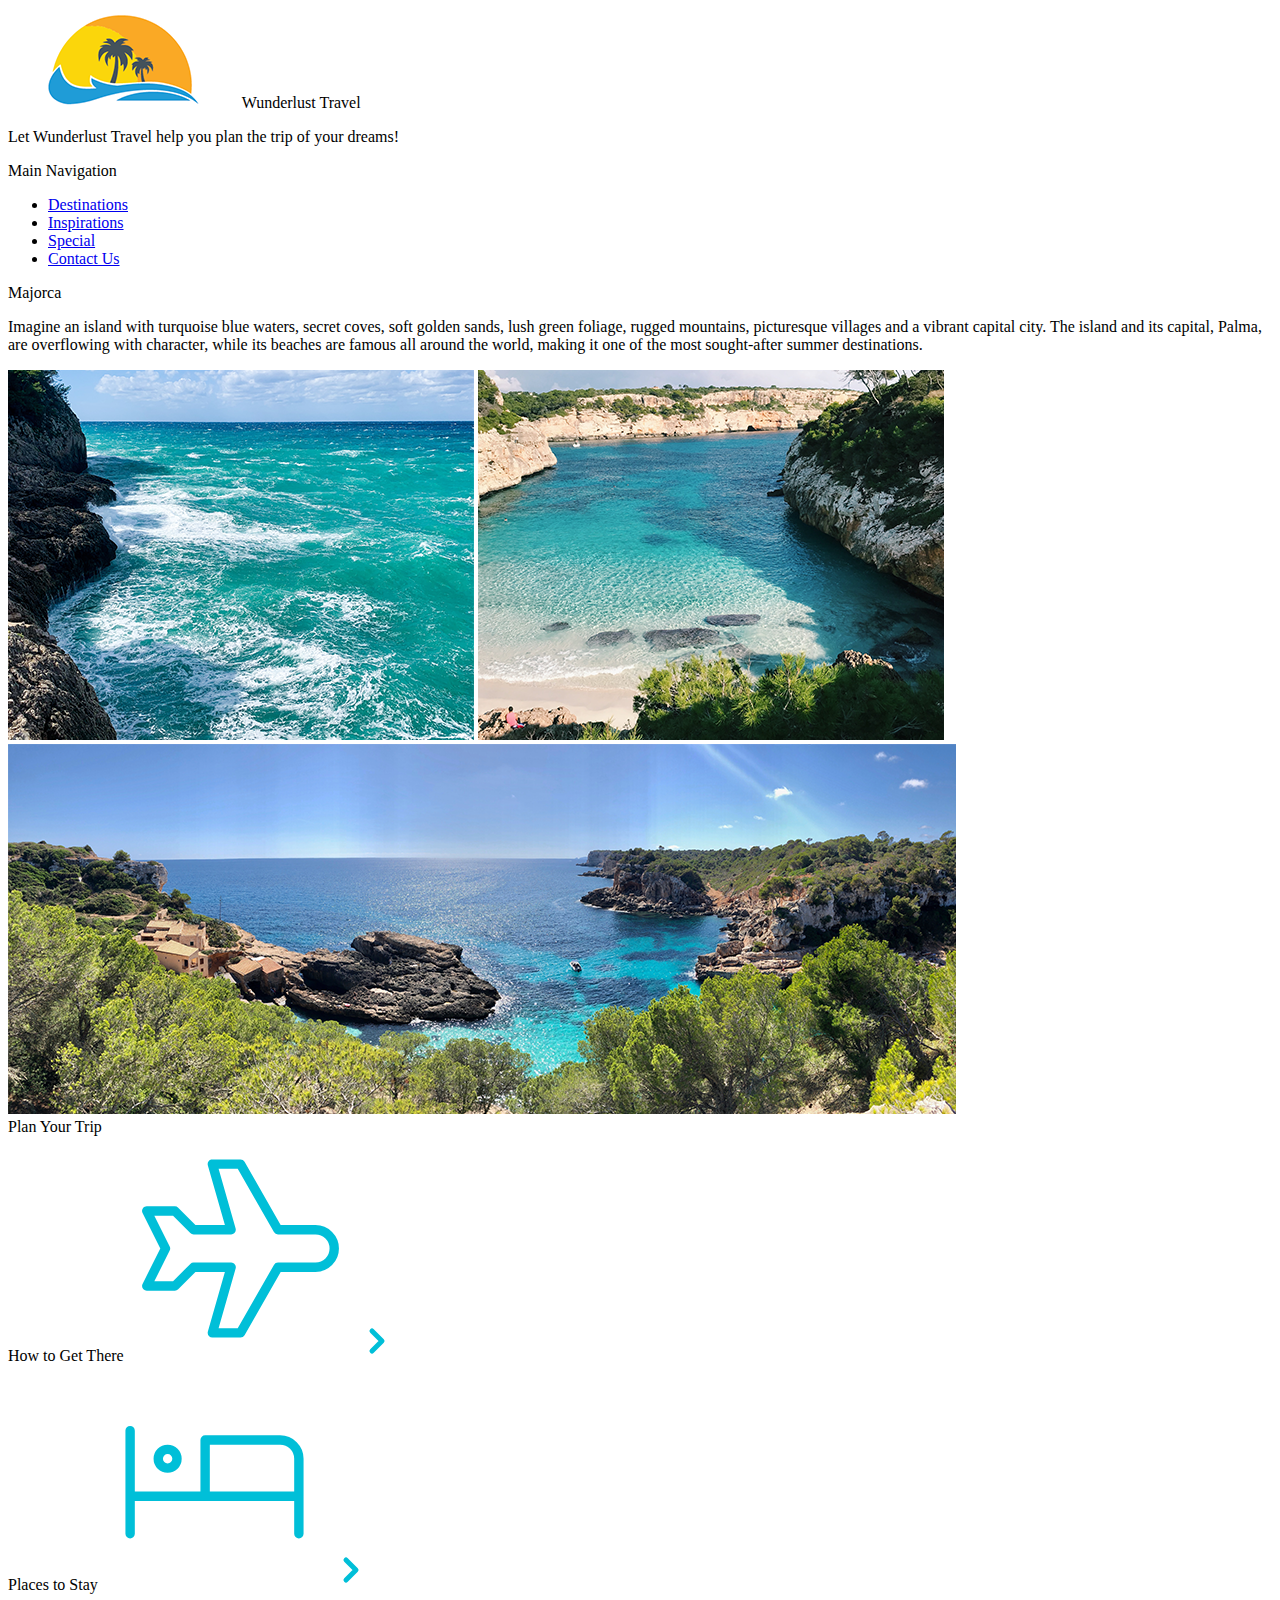
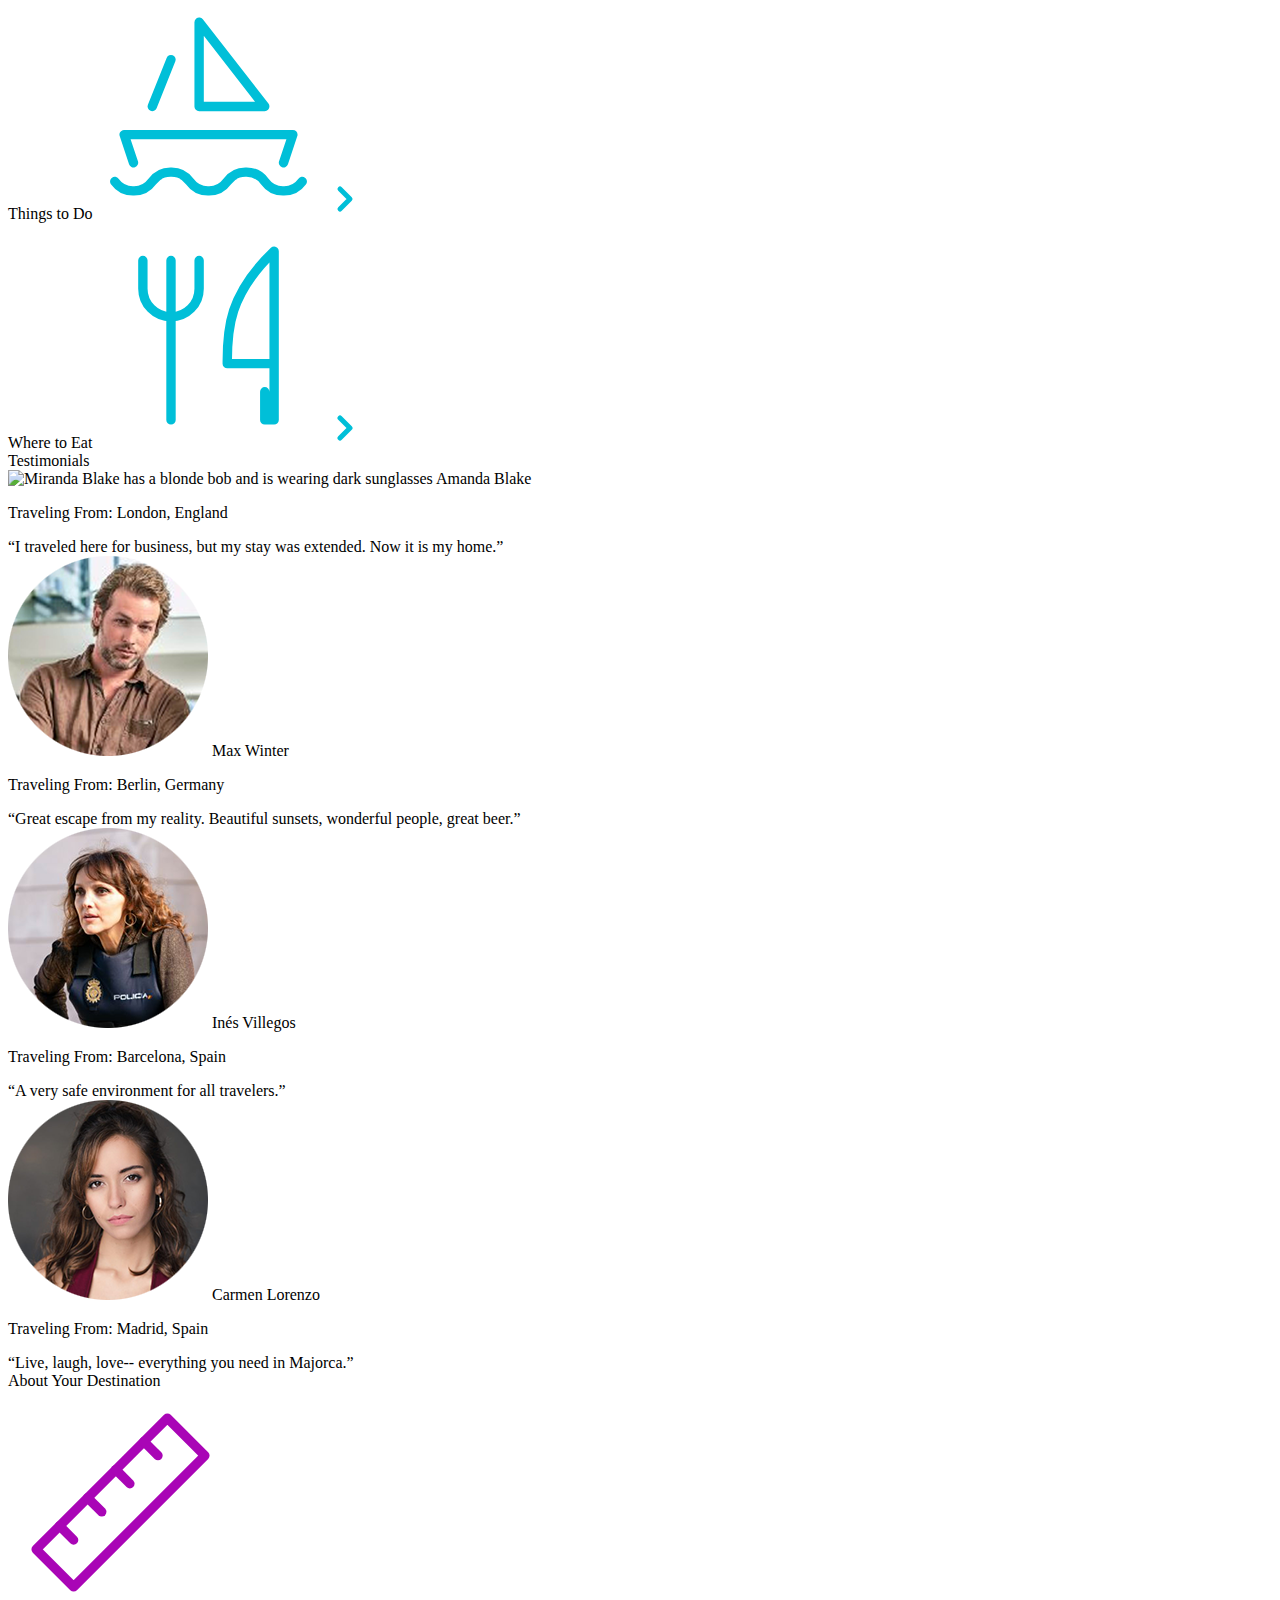
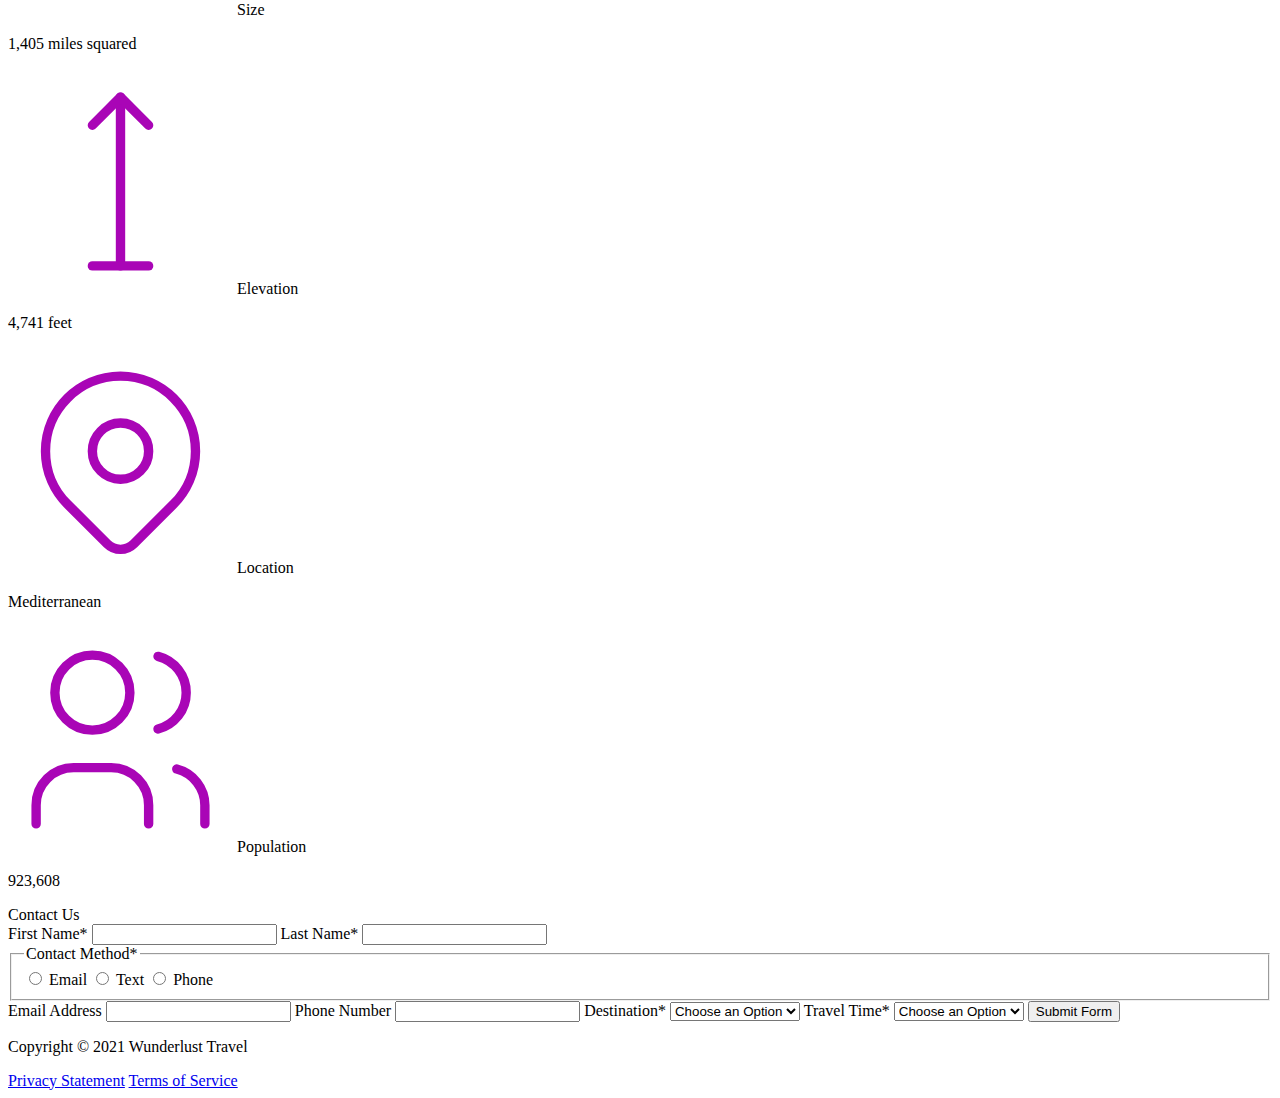
==== majorca.html @ 365af681 "Add files via upload" ====
<!DOCTYPE html>
<html lang="en">
    <head>
<!--         Add all required tags in the head here - meta tags for SEO, responsiveness, and with info about the page, etc., in addition to tags to create a card on Twitter with a large image and open graph tags to allow for sharing on other social media sites -->
    </head>
    <body>
<!--         Reveiew the document and add the proper tags to all of the headings  throughout. Use the outline feature in the validator to ensure that these have been added correctly. See the image of the correct outline as a reference if you have questions 

Also review the alt text on all of the images to ensure that it is descriptive and appropriate-->
        <header>
            <img src="images/logo.png" alt="The Wunderlust logo shows blue waves and the outline of two palm trees against an orange sun">
            Wunderlust Travel
            <p>Let Wunderlust Travel help you plan the trip of your dreams!</p>
            <nav>
                Main Navigation
                <ul>
                    <li><a href="#">Destinations</a></li>
                    <li><a href="#">Inspirations</a></li>
                    <li><a href="#">Special</a></li>
                    <li><a href="#">Contact Us</a></li>
                </ul>
            </nav>
        </header>
        <main>
            <article>  
                Majorca
                <p>Imagine an island with turquoise blue waters, secret coves, soft golden sands, lush green foliage, rugged mountains, picturesque villages and a vibrant capital city. The island and its capital, Palma, are overflowing with character, while its beaches are famous all around the world, making it one of the most sought-after summer destinations.</p>
                <img src="images/majorca-waves.png" alt="Turquoise blue waters with white wave caps crashing against a rock cliff">
                <img src="images/majorca-beach.png" alt="beach">
                <img src="images/majorca-cove.png" alt="Deep blue water leading to the horizon with the island and trees in the foreground">
                <section>
                    Plan Your Trip
                    <section>
                        How to Get There
                        <svg xmlns="http://www.w3.org/2000/svg" class="icon icon-tabler icon-tabler-plane" width="225" height="225" viewBox="0 0 24 24" stroke-width="1" stroke="#00bfd8" fill="none" stroke-linecap="round" stroke-linejoin="round"> <path stroke="none" d="M0 0h24v24H0z" fill="none"/> <path d="M16 10h4a2 2 0 0 1 0 4h-4l-4 7h-3l2 -7h-4l-2 2h-3l2 -4l-2 -4h3l2 2h4l-2 -7h3z" /></svg>
                        <a href="#" title="Search for flights">
                            <svg xmlns="http://www.w3.org/2000/svg" class="icon icon-tabler icon-tabler-chevron-right" width="40" height="40" viewBox="0 0 24 24" stroke-width="3" stroke="#00bfd8" fill="none" stroke-linecap="round" stroke-linejoin="round"><path stroke="none" d="M0 0h24v24H0z" fill="none"/><polyline points="9 6 15 12 9 18" /></svg>
                        </a>
                    </section>      
                    <section>
                        Places to Stay
                        <svg xmlns="http://www.w3.org/2000/svg" class="icon icon-tabler icon-tabler-bed" width="225" height="225" viewBox="0 0 24 24" stroke-width="1" stroke="#00bfd8" fill="none" stroke-linecap="round" stroke-linejoin="round"><path stroke="none" d="M0 0h24v24H0z" fill="none"/><path d="M3 7v11m0 -4h18m0 4v-8a2 2 0 0 0 -2 -2h-8v6" /><circle cx="7" cy="10" r="1" /></svg>
                        <a href="#" title="Search for hotels">
                            <svg xmlns="http://www.w3.org/2000/svg" class="icon icon-tabler icon-tabler-chevron-right" width="40" height="40" viewBox="0 0 24 24" stroke-width="3" stroke="#00bfd8" fill="none" stroke-linecap="round" stroke-linejoin="round"><path stroke="none" d="M0 0h24v24H0z" fill="none"/><polyline points="9 6 15 12 9 18" /></svg> 
                        </a>
                    </section>
                    <section>
                        Things to Do
                        <svg xmlns="http://www.w3.org/2000/svg" class="icon icon-tabler icon-tabler-sailboat" width="225" height="225" viewBox="0 0 24 24" stroke-width="1" stroke="#00bfd8" fill="none" stroke-linecap="round" stroke-linejoin="round"><path stroke="none" d="M0 0h24v24H0z" fill="none"/><path d="M2 20a2.4 2.4 0 0 0 2 1a2.4 2.4 0 0 0 2 -1a2.4 2.4 0 0 1 2 -1a2.4 2.4 0 0 1 2 1a2.4 2.4 0 0 0 2 1a2.4 2.4 0 0 0 2 -1a2.4 2.4 0 0 1 2 -1a2.4 2.4 0 0 1 2 1a2.4 2.4 0 0 0 2 1a2.4 2.4 0 0 0 2 -1" /><path d="M4 18l-1 -3h18l-1 3" /><path d="M11 12h7l-7 -9v9" /><line x1="8" y1="7" x2="6" y2="12" /></svg>
                        <a href="#" title="Search for Activities">
                            <svg xmlns="http://www.w3.org/2000/svg" class="icon icon-tabler icon-tabler-chevron-right" width="40" height="40" viewBox="0 0 24 24" stroke-width="3" stroke="#00bfd8" fill="none" stroke-linecap="round" stroke-linejoin="round"><path stroke="none" d="M0 0h24v24H0z" fill="none"/><polyline points="9 6 15 12 9 18" /></svg> 
                        </a>                     
                    </section>    
                    <section>
                        Where to Eat
                        <svg xmlns="http://www.w3.org/2000/svg" class="icon icon-tabler icon-tabler-tools-kitchen-2" width="225" height="225" viewBox="0 0 24 24" stroke-width="1" stroke="#00bfd8" fill="none" stroke-linecap="round" stroke-linejoin="round"><path stroke="none" d="M0 0h24v24H0z" fill="none"/><path d="M19 3v12h-5c-.023 -3.681 .184 -7.406 5 -12zm0 12v6h-1v-3m-10 -14v17m-3 -17v3a3 3 0 1 0 6 0v-3" /></svg>
                        <a href="#" title="Search for Restaurants">
                            <svg xmlns="http://www.w3.org/2000/svg" class="icon icon-tabler icon-tabler-chevron-right" width="40" height="40" viewBox="0 0 24 24" stroke-width="3" stroke="#00bfd8" fill="none" stroke-linecap="round" stroke-linejoin="round"><path stroke="none" d="M0 0h24v24H0z" fill="none"/><polyline points="9 6 15 12 9 18" /></svg>                          
                        </a>
                    </section>   
                </section>
                <section>
                    Testimonials
                    <section>
                        <img src="images/mirando-blake.png" alt="Miranda Blake has a blonde bob and is wearing dark sunglasses">
                        Amanda Blake
                        <p>Traveling From: London, England</p>
                        <q>I traveled here for business, but my stay was extended. Now it is my home.</q>
                    </section>
                    <section>
                        <img src="images/max-winter.png" alt="Max Winter">
                        Max Winter
                        <p>Traveling From: Berlin, Germany</p>
                        <q>Great escape from my reality. Beautiful sunsets, wonderful people, great beer.</q>
                    </section>
                    <section>
                        <img src="images/ines-villegoes.png" alt="lady person">
                        Inés Villegos
                        <p>Traveling From: Barcelona, Spain</p>
                        <q>A very safe environment for all travelers.</q>
                    </section>
                    <section>
                        <img src="images/carmen-lorenzo.png" alt="Carmen Lorenzo has long, dark brown hair and is wearing gold hoop earrings">
                        Carmen Lorenzo
                        <p>Traveling From: Madrid, Spain</p>
                        <q>Live, laugh, love-- everything you need in Majorca.</q>
                    </section>
                </section>
                <section>
                    About Your Destination
                    <section>
                        <svg xmlns="http://www.w3.org/2000/svg" class="icon icon-tabler icon-tabler-ruler-2" width="225" height="225" viewBox="0 0 24 24" stroke-width="1" stroke="#a905b6" fill="none" stroke-linecap="round" stroke-linejoin="round"><path stroke="none" d="M0 0h24v24H0z" fill="none"/><path d="M17 3l4 4l-14 14l-4 -4z" /><path d="M16 7l-1.5 -1.5" /><path d="M13 10l-1.5 -1.5" /><path d="M10 13l-1.5 -1.5" /><path d="M7 16l-1.5 -1.5" /></svg>
                        Size
                        <p>1,405 miles squared</p>
                    </section>
                    <section>
                        <svg xmlns="http://www.w3.org/2000/svg" class="icon icon-tabler icon-tabler-arrow-top-bar" width="225" height="225" viewBox="0 0 24 24" stroke-width="1" stroke="#a905b6" fill="none" stroke-linecap="round" stroke-linejoin="round"><path stroke="none" d="M0 0h24v24H0z" fill="none"/><line x1="12" y1="21" x2="12" y2="3" /><path d="M15 6l-3 -3l-3 3" /><line x1="9" y1="21" x2="15" y2="21" /></svg>
                        Elevation
                        <p>4,741 feet</p>
                    </section>
                    <section>
                        <svg xmlns="http://www.w3.org/2000/svg" class="icon icon-tabler icon-tabler-map-pin" width="225" height="225" viewBox="0 0 24 24" stroke-width="1" stroke="#a905b6" fill="none" stroke-linecap="round" stroke-linejoin="round"><path stroke="none" d="M0 0h24v24H0z" fill="none"/><circle cx="12" cy="11" r="3" /><path d="M17.657 16.657l-4.243 4.243a2 2 0 0 1 -2.827 0l-4.244 -4.243a8 8 0 1 1 11.314 0z" /></svg>
                        Location
                        <p>Mediterranean</p>
                    </section>
                    <section>
                        <svg xmlns="http://www.w3.org/2000/svg" class="icon icon-tabler icon-tabler-users" width="225" height="225" viewBox="0 0 24 24" stroke-width="1" stroke="#a905b6" fill="none" stroke-linecap="round" stroke-linejoin="round"><path stroke="none" d="M0 0h24v24H0z" fill="none"/><circle cx="9" cy="7" r="4" /><path d="M3 21v-2a4 4 0 0 1 4 -4h4a4 4 0 0 1 4 4v2" /><path d="M16 3.13a4 4 0 0 1 0 7.75" /><path d="M21 21v-2a4 4 0 0 0 -3 -3.85" /></svg>
                        Population
                        <p>923,608</p>
                    </section>
                </section>
                <section>
                    Contact Us
                    <form method="post" action="https://wp.zybooks.com/form-viewer.php">
                        <label for="fName">First Name<span>*</span></label>
                        <input type="text" name="fName" id="fName" autocomplete="given-name" required>
                        <label for="lName">Last Name<span>*</span></label>
                        <input type="text" name="lName" id="lName" autocomplete="family-name" required>
                        <fieldset>
                            <legend>Contact Method<span>*</span></legend>
                            <input type="radio" name="contactPref" id="prefEmail" required>
                            <label for="prefEmail">Email</label>
                            <input type="radio" name="contactPref" id="prefText">
                            <label for="prefText">Text</label>
                            <input type="radio" name="contactPref" id="prefPhone">
                            <label for="prefPhone">Phone</label>
                        </fieldset>
                        <label for="email">Email Address</label>
                        <input type="email" name="email" id="email" autocomplete="email">
                        <label for="phone">Phone Number</label>
                        <input type="tel" name="phone" id="phone" autocomplete="tel">
                        <label for="destination">Destination<span>*</span></label>
                        <select name="destination" id="destination" required>
                            <option value="">Choose an Option</option>
                            <option value="barcelona">Barcelona</option>
                            <option value="granada">Granada</option>
                            <option value="ibiza">Ibiza</option>
                            <option value="madrid">Madrid</option>
                            <option value="majora">Majora</option>
                            <option value="seville">Seville</option>
                            <option value="tenerife">Tenerife</option>
                            <option value="valencia">Valencia</option>
                        </select>
                        <label for="travelTime">Travel Time<span>*</span></label>
                        <select name="travelTime" id="travelTime" required>
                            <option value="">Choose an Option</option>
                            <option value="fall">Fall</option>
                            <option value="winter">Winter</option>
                            <option value="spring">Spring</option>
                            <option value="summer">Summer</option>
                            <option value="flexible">Flexible</option>
                        </select>
                        <input type="submit" name="mySubmit" id="mySubmit" value="Submit Form">
                    </form>
                </section>
            </article>
        </main>
        <footer>
            <p>Copyright &copy; 2021 Wunderlust Travel</p>
            <a href="#">Privacy Statement</a>
            <a href="#">Terms of Service</a>
        </footer>
    </body>
</html>
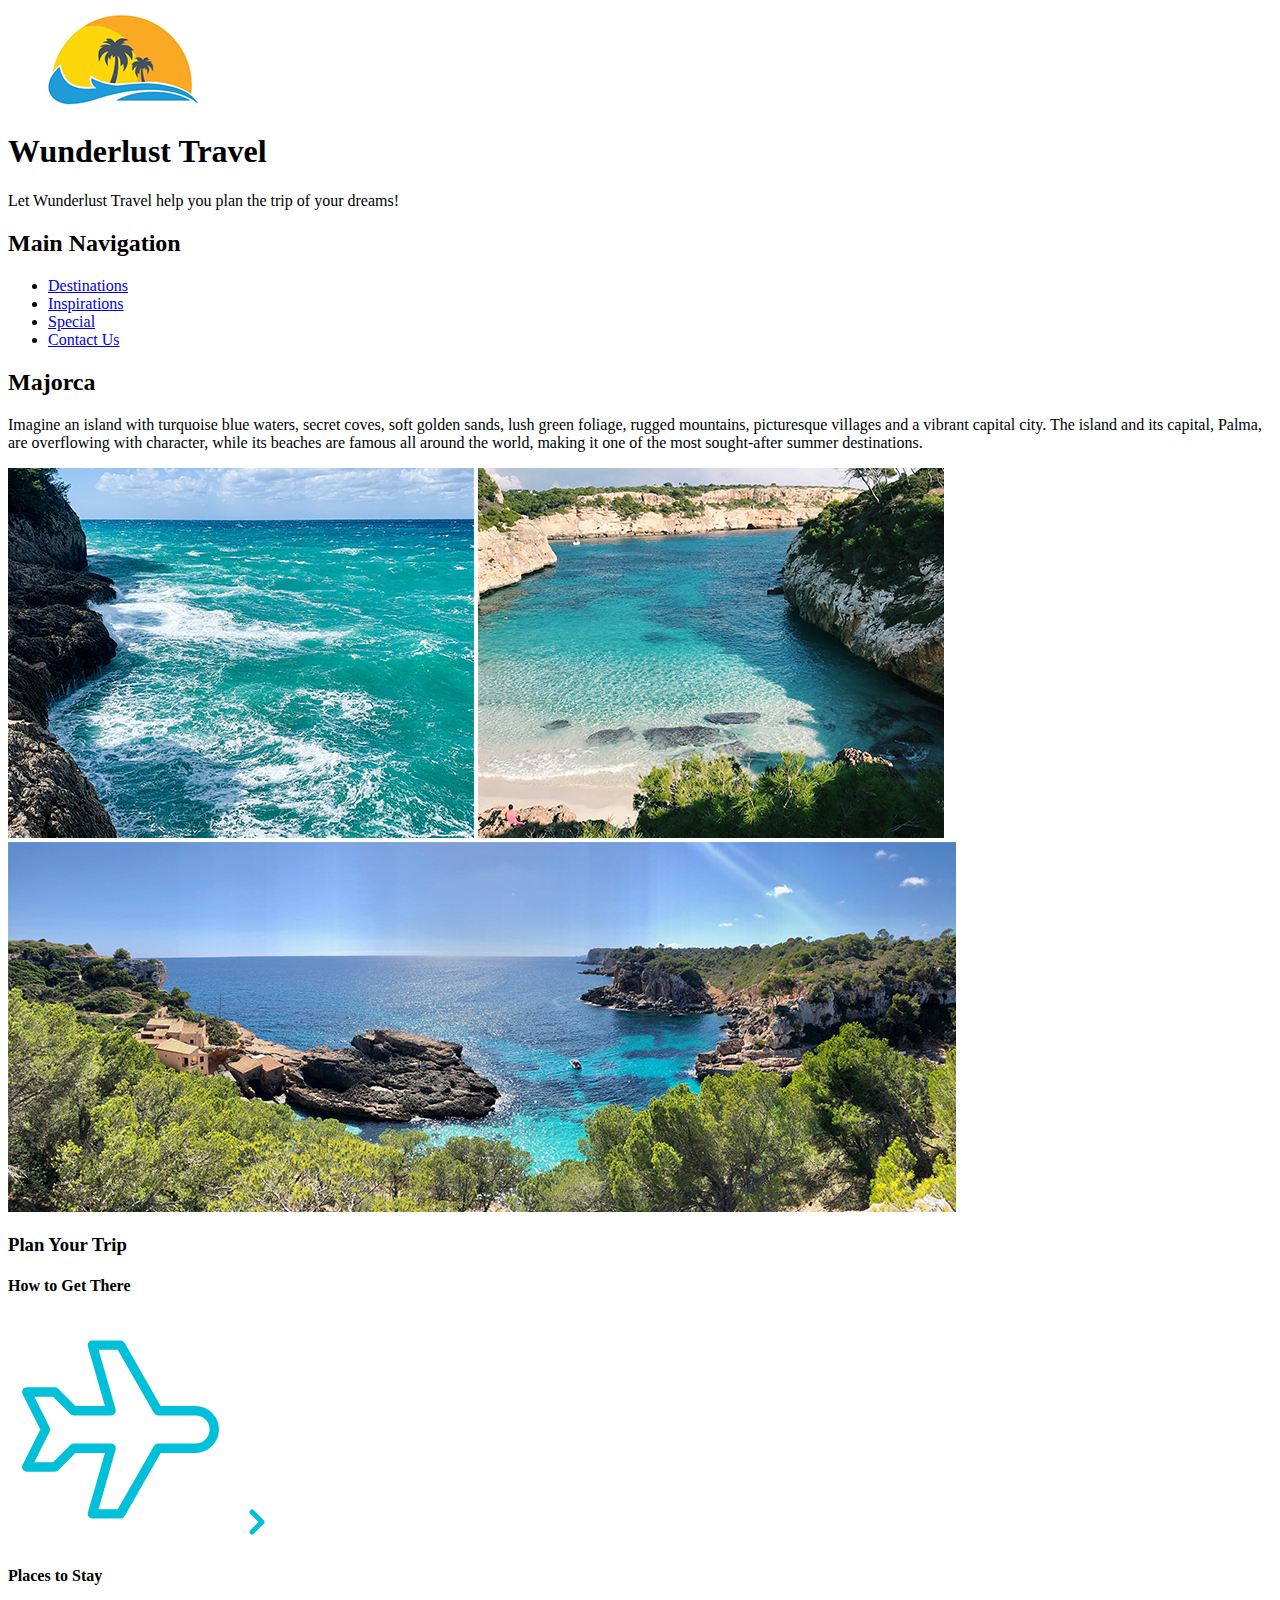
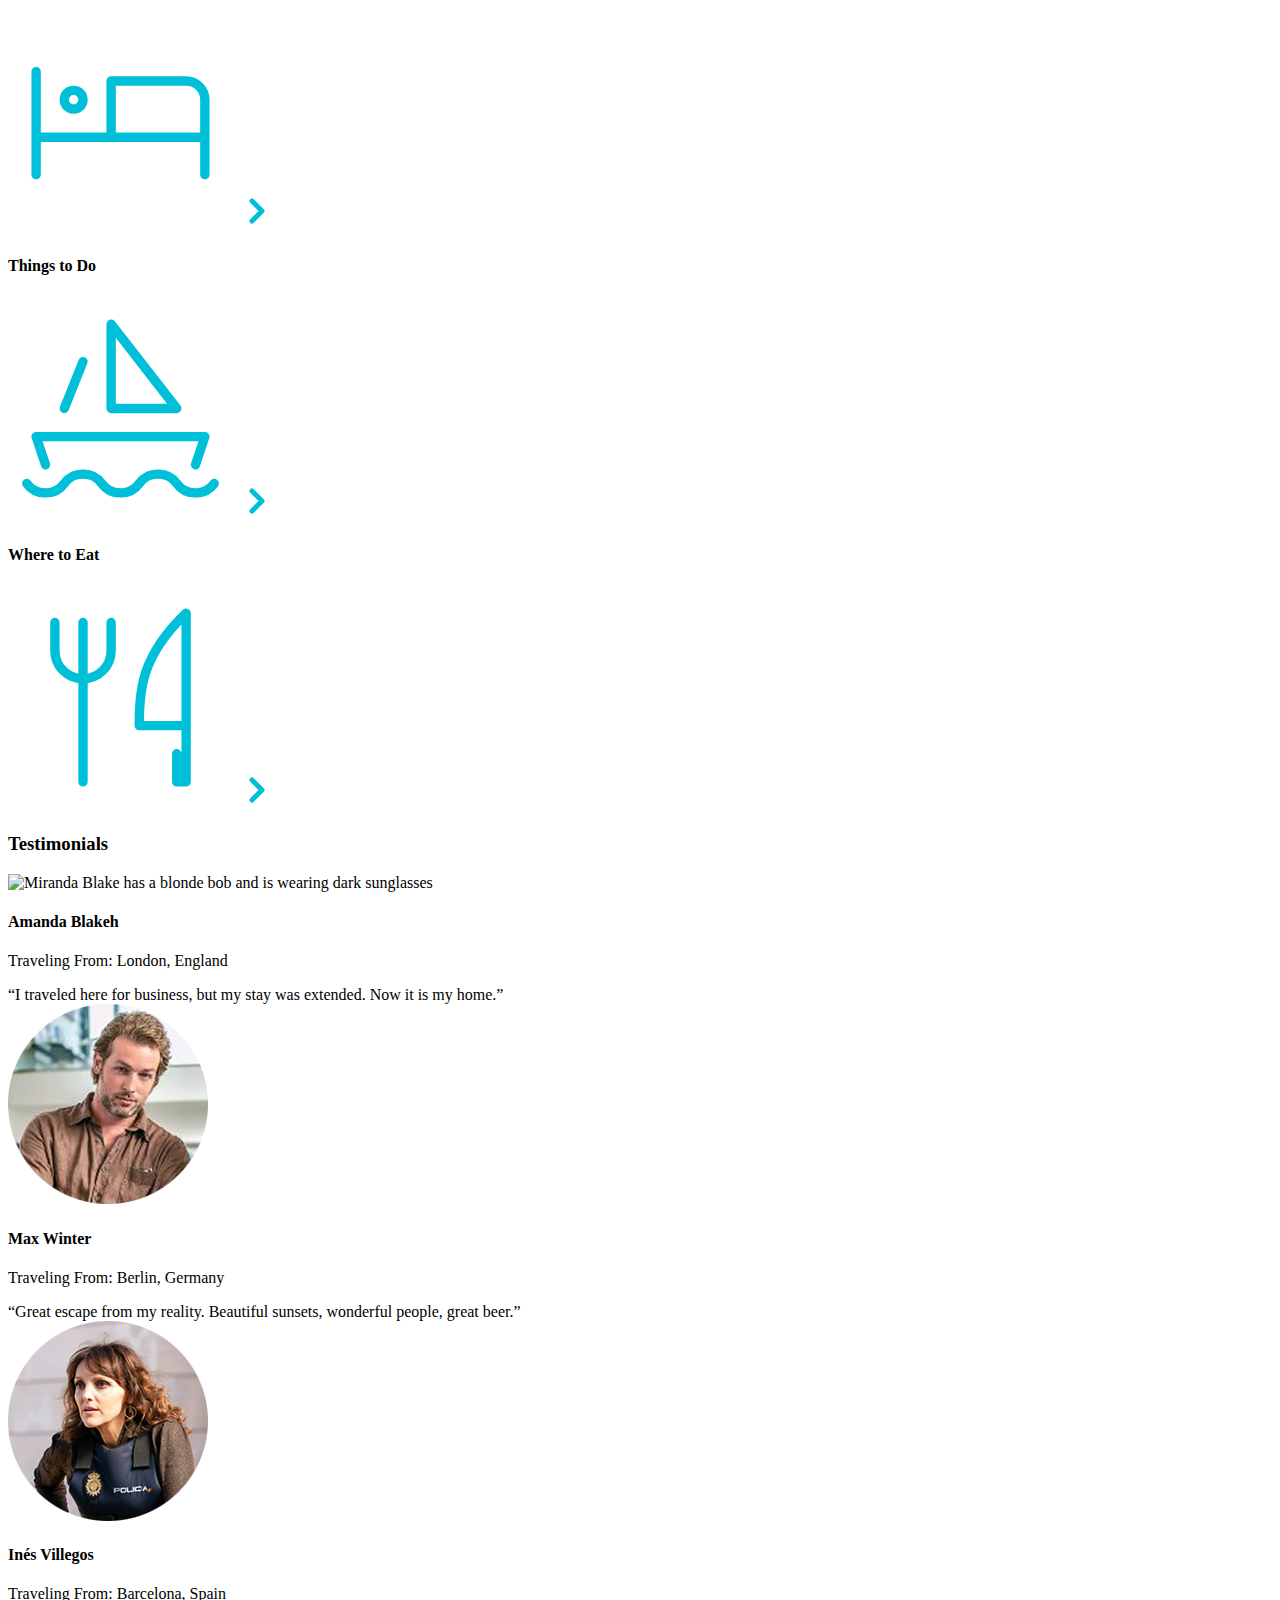
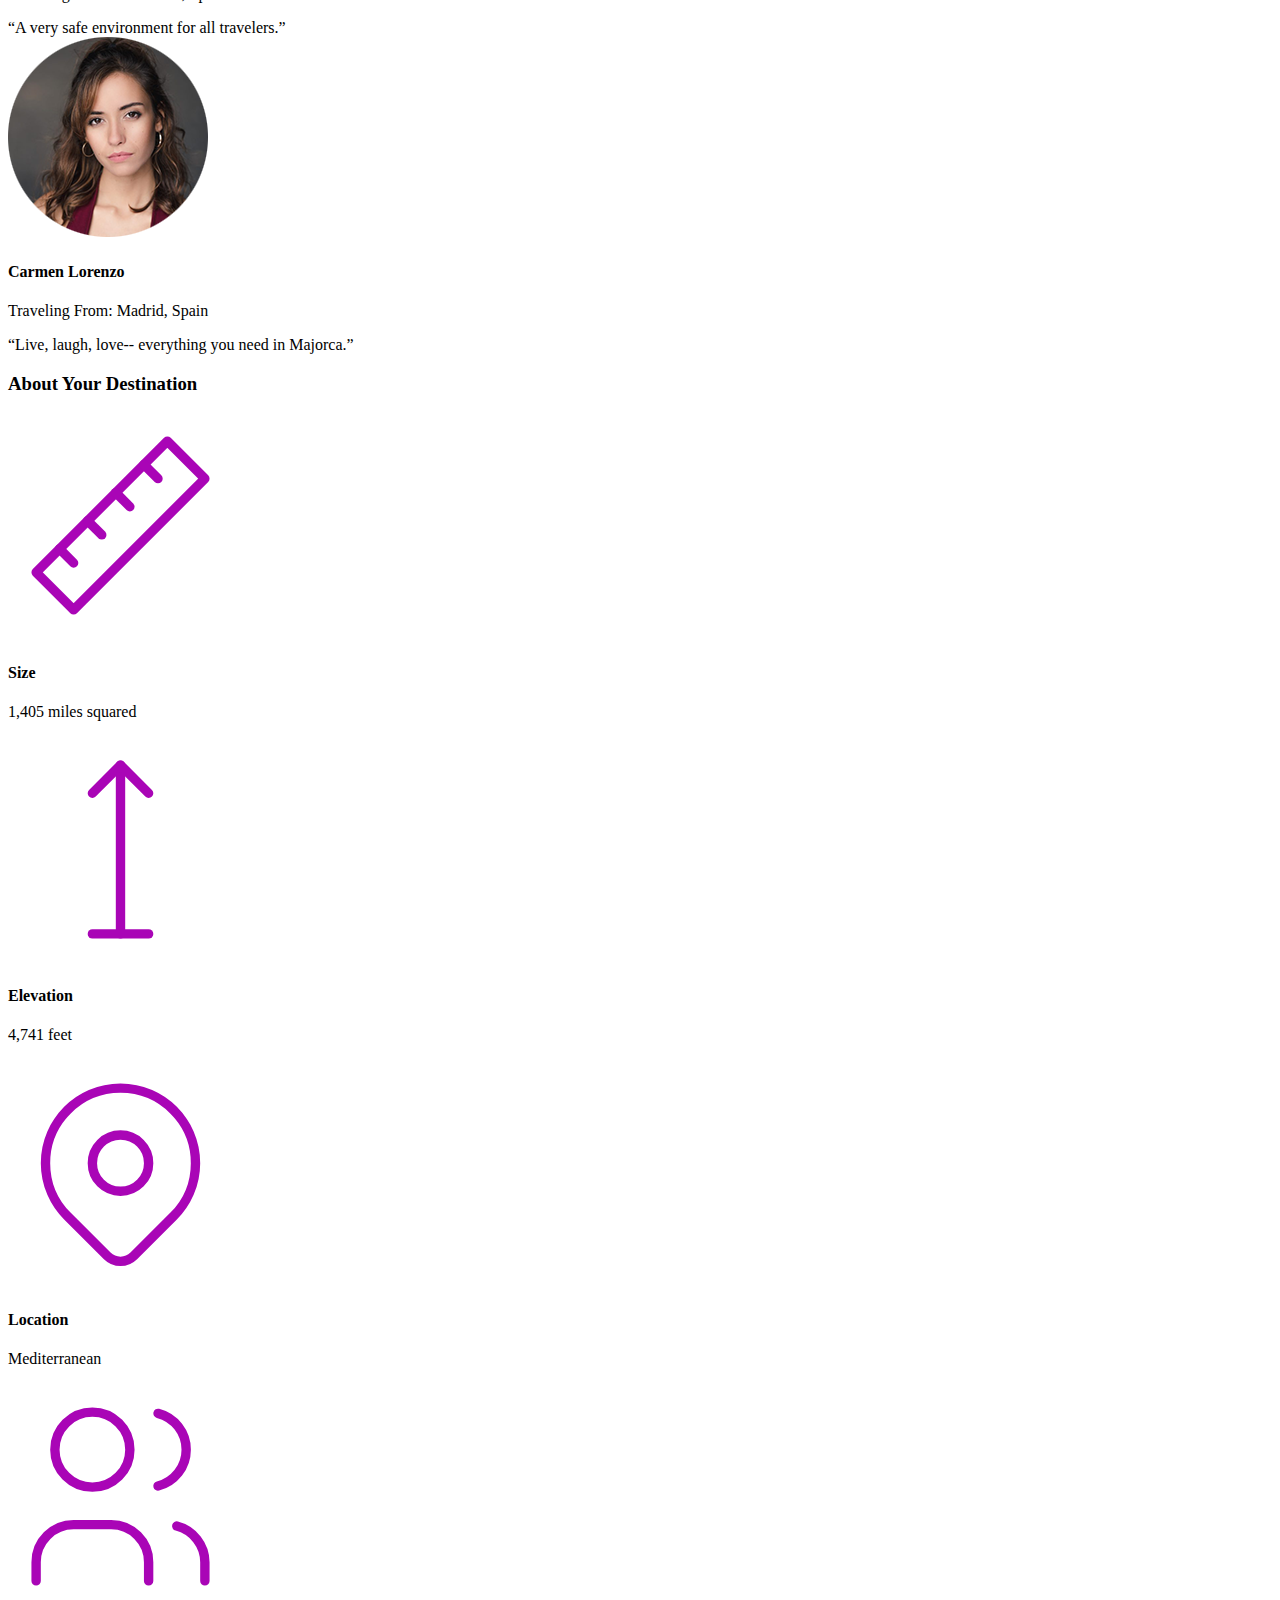
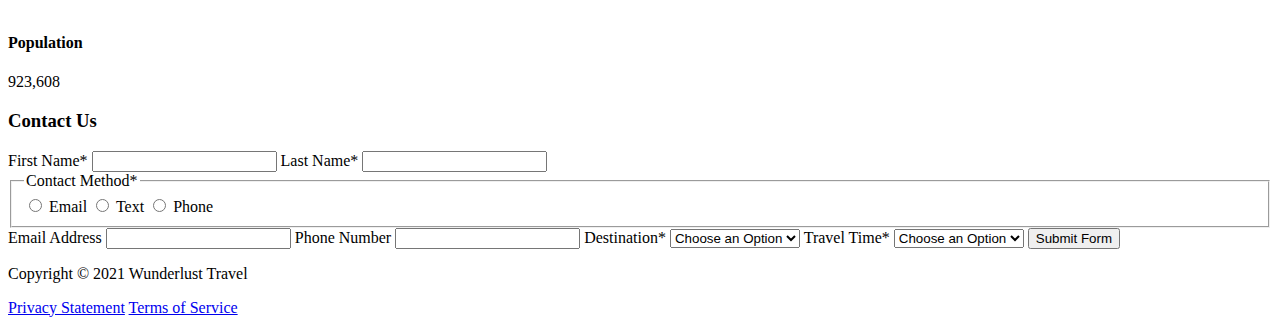
==== commit 3bbea13f: "Add files via upload" ====
--- a/majorca.html
+++ b/majorca.html
@@ -2,6 +2,27 @@
 <html lang="en">
     <head>
 <!--         Add all required tags in the head here - meta tags for SEO, responsiveness, and with info about the page, etc., in addition to tags to create a card on Twitter with a large image and open graph tags to allow for sharing on other social media sites -->
+        <meta charset="UTF-8">
+        <meta http-equiv="X-UA-Compatible" content="IE=edge">
+        <meta name="viewport" content="width=device-width, initial-scale=1.0">
+        <meta name="author" content="Shawn Christopher">
+        <title>Wunderlust Travel | For Your Best Majoroc Vacation</title>
+        <meta name="description" content="Visit Majorca. Wanderlust Travel takes care of all your travel needs. Information on the island, planning your trip, and helpful tips for your journey.">
+        <meta name="robots" content="follow, index, max-snippet:-1, max-video-preview:-1, max-image-preview:large"/>
+        <script src="js.js"></script>
+        <link href="styles.css" rel="stylesheet">
+        
+<!-- Twitter: -->
+        <meta name="twitter:card" content="summary_large_image" />
+        <meta name="twitter:site" content="@WanderLust" />
+        <meta name="twitter:creator" content="@theLustfulWanderer" />
+
+<!--    Open Graph: -->
+        <meta property="og:title" content="Wunderlust Travel | For Your Best Majoroc Vacation">
+        <meta property="og:url" content="https://wanderlustexample.com">
+        <meta property="og:type" content="website">
+        <meta property="og:image" content="images/logo.png">
+        
     </head>
     <body>
 <!--         Reveiew the document and add the proper tags to all of the headings  throughout. Use the outline feature in the validator to ensure that these have been added correctly. See the image of the correct outline as a reference if you have questions 
@@ -9,10 +30,10 @@
 Also review the alt text on all of the images to ensure that it is descriptive and appropriate-->
         <header>
             <img src="images/logo.png" alt="The Wunderlust logo shows blue waves and the outline of two palm trees against an orange sun">
-            Wunderlust Travel
+            <h1>Wunderlust Travel</h1>
             <p>Let Wunderlust Travel help you plan the trip of your dreams!</p>
             <nav>
-                Main Navigation
+                <h2>Main Navigation</h2>
                 <ul>
                     <li><a href="#">Destinations</a></li>
                     <li><a href="#">Inspirations</a></li>
@@ -23,36 +44,36 @@
         </header>
         <main>
             <article>  
-                Majorca
+                <h2>Majorca</h2>
                 <p>Imagine an island with turquoise blue waters, secret coves, soft golden sands, lush green foliage, rugged mountains, picturesque villages and a vibrant capital city. The island and its capital, Palma, are overflowing with character, while its beaches are famous all around the world, making it one of the most sought-after summer destinations.</p>
                 <img src="images/majorca-waves.png" alt="Turquoise blue waters with white wave caps crashing against a rock cliff">
-                <img src="images/majorca-beach.png" alt="beach">
+                <img src="images/majorca-beach.png" alt="Small sandy beach nestled between rocky shore">
                 <img src="images/majorca-cove.png" alt="Deep blue water leading to the horizon with the island and trees in the foreground">
                 <section>
-                    Plan Your Trip
+                   <h3>Plan Your Trip</h3>
                     <section>
-                        How to Get There
+                       <h4>How to Get There</h4>
                         <svg xmlns="http://www.w3.org/2000/svg" class="icon icon-tabler icon-tabler-plane" width="225" height="225" viewBox="0 0 24 24" stroke-width="1" stroke="#00bfd8" fill="none" stroke-linecap="round" stroke-linejoin="round"> <path stroke="none" d="M0 0h24v24H0z" fill="none"/> <path d="M16 10h4a2 2 0 0 1 0 4h-4l-4 7h-3l2 -7h-4l-2 2h-3l2 -4l-2 -4h3l2 2h4l-2 -7h3z" /></svg>
                         <a href="#" title="Search for flights">
                             <svg xmlns="http://www.w3.org/2000/svg" class="icon icon-tabler icon-tabler-chevron-right" width="40" height="40" viewBox="0 0 24 24" stroke-width="3" stroke="#00bfd8" fill="none" stroke-linecap="round" stroke-linejoin="round"><path stroke="none" d="M0 0h24v24H0z" fill="none"/><polyline points="9 6 15 12 9 18" /></svg>
                         </a>
                     </section>      
                     <section>
-                        Places to Stay
+                        <h4>Places to Stay</h4>
                         <svg xmlns="http://www.w3.org/2000/svg" class="icon icon-tabler icon-tabler-bed" width="225" height="225" viewBox="0 0 24 24" stroke-width="1" stroke="#00bfd8" fill="none" stroke-linecap="round" stroke-linejoin="round"><path stroke="none" d="M0 0h24v24H0z" fill="none"/><path d="M3 7v11m0 -4h18m0 4v-8a2 2 0 0 0 -2 -2h-8v6" /><circle cx="7" cy="10" r="1" /></svg>
                         <a href="#" title="Search for hotels">
                             <svg xmlns="http://www.w3.org/2000/svg" class="icon icon-tabler icon-tabler-chevron-right" width="40" height="40" viewBox="0 0 24 24" stroke-width="3" stroke="#00bfd8" fill="none" stroke-linecap="round" stroke-linejoin="round"><path stroke="none" d="M0 0h24v24H0z" fill="none"/><polyline points="9 6 15 12 9 18" /></svg> 
                         </a>
                     </section>
                     <section>
-                        Things to Do
+                        <h4>Things to Do</h4>
                         <svg xmlns="http://www.w3.org/2000/svg" class="icon icon-tabler icon-tabler-sailboat" width="225" height="225" viewBox="0 0 24 24" stroke-width="1" stroke="#00bfd8" fill="none" stroke-linecap="round" stroke-linejoin="round"><path stroke="none" d="M0 0h24v24H0z" fill="none"/><path d="M2 20a2.4 2.4 0 0 0 2 1a2.4 2.4 0 0 0 2 -1a2.4 2.4 0 0 1 2 -1a2.4 2.4 0 0 1 2 1a2.4 2.4 0 0 0 2 1a2.4 2.4 0 0 0 2 -1a2.4 2.4 0 0 1 2 -1a2.4 2.4 0 0 1 2 1a2.4 2.4 0 0 0 2 1a2.4 2.4 0 0 0 2 -1" /><path d="M4 18l-1 -3h18l-1 3" /><path d="M11 12h7l-7 -9v9" /><line x1="8" y1="7" x2="6" y2="12" /></svg>
                         <a href="#" title="Search for Activities">
                             <svg xmlns="http://www.w3.org/2000/svg" class="icon icon-tabler icon-tabler-chevron-right" width="40" height="40" viewBox="0 0 24 24" stroke-width="3" stroke="#00bfd8" fill="none" stroke-linecap="round" stroke-linejoin="round"><path stroke="none" d="M0 0h24v24H0z" fill="none"/><polyline points="9 6 15 12 9 18" /></svg> 
                         </a>                     
                     </section>    
                     <section>
-                        Where to Eat
+                        <h4>Where to Eat</h4>
                         <svg xmlns="http://www.w3.org/2000/svg" class="icon icon-tabler icon-tabler-tools-kitchen-2" width="225" height="225" viewBox="0 0 24 24" stroke-width="1" stroke="#00bfd8" fill="none" stroke-linecap="round" stroke-linejoin="round"><path stroke="none" d="M0 0h24v24H0z" fill="none"/><path d="M19 3v12h-5c-.023 -3.681 .184 -7.406 5 -12zm0 12v6h-1v-3m-10 -14v17m-3 -17v3a3 3 0 1 0 6 0v-3" /></svg>
                         <a href="#" title="Search for Restaurants">
                             <svg xmlns="http://www.w3.org/2000/svg" class="icon icon-tabler icon-tabler-chevron-right" width="40" height="40" viewBox="0 0 24 24" stroke-width="3" stroke="#00bfd8" fill="none" stroke-linecap="round" stroke-linejoin="round"><path stroke="none" d="M0 0h24v24H0z" fill="none"/><polyline points="9 6 15 12 9 18" /></svg>                          
@@ -60,57 +81,57 @@
                     </section>   
                 </section>
                 <section>
-                    Testimonials
+                    <h3>Testimonials</h3>
                     <section>
                         <img src="images/mirando-blake.png" alt="Miranda Blake has a blonde bob and is wearing dark sunglasses">
-                        Amanda Blake
+                        <h4>Amanda Blakeh</h4>  
                         <p>Traveling From: London, England</p>
                         <q>I traveled here for business, but my stay was extended. Now it is my home.</q>
                     </section>
                     <section>
-                        <img src="images/max-winter.png" alt="Max Winter">
-                        Max Winter
+                        <img src="images/max-winter.png" alt="Max Winter has brown hair and a closely shorn bread and is weaaring a brown shirt">
+                        <h4>Max Winter</h4>
                         <p>Traveling From: Berlin, Germany</p>
                         <q>Great escape from my reality. Beautiful sunsets, wonderful people, great beer.</q>
                     </section>
                     <section>
-                        <img src="images/ines-villegoes.png" alt="lady person">
-                        Inés Villegos
+                        <img src="images/ines-villegoes.png" alt="Ines Villegos has long, brown hair and is wearing a police bullet-roof vest">
+                        <h4>Inés Villegos</h4>
                         <p>Traveling From: Barcelona, Spain</p>
                         <q>A very safe environment for all travelers.</q>
                     </section>
                     <section>
                         <img src="images/carmen-lorenzo.png" alt="Carmen Lorenzo has long, dark brown hair and is wearing gold hoop earrings">
-                        Carmen Lorenzo
+                        <h4>Carmen Lorenzo</h4>
                         <p>Traveling From: Madrid, Spain</p>
                         <q>Live, laugh, love-- everything you need in Majorca.</q>
                     </section>
                 </section>
                 <section>
-                    About Your Destination
+                    <h3>About Your Destination</h3>
                     <section>
                         <svg xmlns="http://www.w3.org/2000/svg" class="icon icon-tabler icon-tabler-ruler-2" width="225" height="225" viewBox="0 0 24 24" stroke-width="1" stroke="#a905b6" fill="none" stroke-linecap="round" stroke-linejoin="round"><path stroke="none" d="M0 0h24v24H0z" fill="none"/><path d="M17 3l4 4l-14 14l-4 -4z" /><path d="M16 7l-1.5 -1.5" /><path d="M13 10l-1.5 -1.5" /><path d="M10 13l-1.5 -1.5" /><path d="M7 16l-1.5 -1.5" /></svg>
-                        Size
+                        <h4>Size</h4>
                         <p>1,405 miles squared</p>
                     </section>
                     <section>
                         <svg xmlns="http://www.w3.org/2000/svg" class="icon icon-tabler icon-tabler-arrow-top-bar" width="225" height="225" viewBox="0 0 24 24" stroke-width="1" stroke="#a905b6" fill="none" stroke-linecap="round" stroke-linejoin="round"><path stroke="none" d="M0 0h24v24H0z" fill="none"/><line x1="12" y1="21" x2="12" y2="3" /><path d="M15 6l-3 -3l-3 3" /><line x1="9" y1="21" x2="15" y2="21" /></svg>
-                        Elevation
+                        <h4>Elevation</h4>
                         <p>4,741 feet</p>
                     </section>
                     <section>
                         <svg xmlns="http://www.w3.org/2000/svg" class="icon icon-tabler icon-tabler-map-pin" width="225" height="225" viewBox="0 0 24 24" stroke-width="1" stroke="#a905b6" fill="none" stroke-linecap="round" stroke-linejoin="round"><path stroke="none" d="M0 0h24v24H0z" fill="none"/><circle cx="12" cy="11" r="3" /><path d="M17.657 16.657l-4.243 4.243a2 2 0 0 1 -2.827 0l-4.244 -4.243a8 8 0 1 1 11.314 0z" /></svg>
-                        Location
+                        <h4>Location</h4>
                         <p>Mediterranean</p>
                     </section>
                     <section>
                         <svg xmlns="http://www.w3.org/2000/svg" class="icon icon-tabler icon-tabler-users" width="225" height="225" viewBox="0 0 24 24" stroke-width="1" stroke="#a905b6" fill="none" stroke-linecap="round" stroke-linejoin="round"><path stroke="none" d="M0 0h24v24H0z" fill="none"/><circle cx="9" cy="7" r="4" /><path d="M3 21v-2a4 4 0 0 1 4 -4h4a4 4 0 0 1 4 4v2" /><path d="M16 3.13a4 4 0 0 1 0 7.75" /><path d="M21 21v-2a4 4 0 0 0 -3 -3.85" /></svg>
-                        Population
+                        <h4>Population</h4>
                         <p>923,608</p>
                     </section>
                 </section>
                 <section>
-                    Contact Us
+                    <h3>Contact Us</h3>
                     <form method="post" action="https://wp.zybooks.com/form-viewer.php">
                         <label for="fName">First Name<span>*</span></label>
                         <input type="text" name="fName" id="fName" autocomplete="given-name" required>
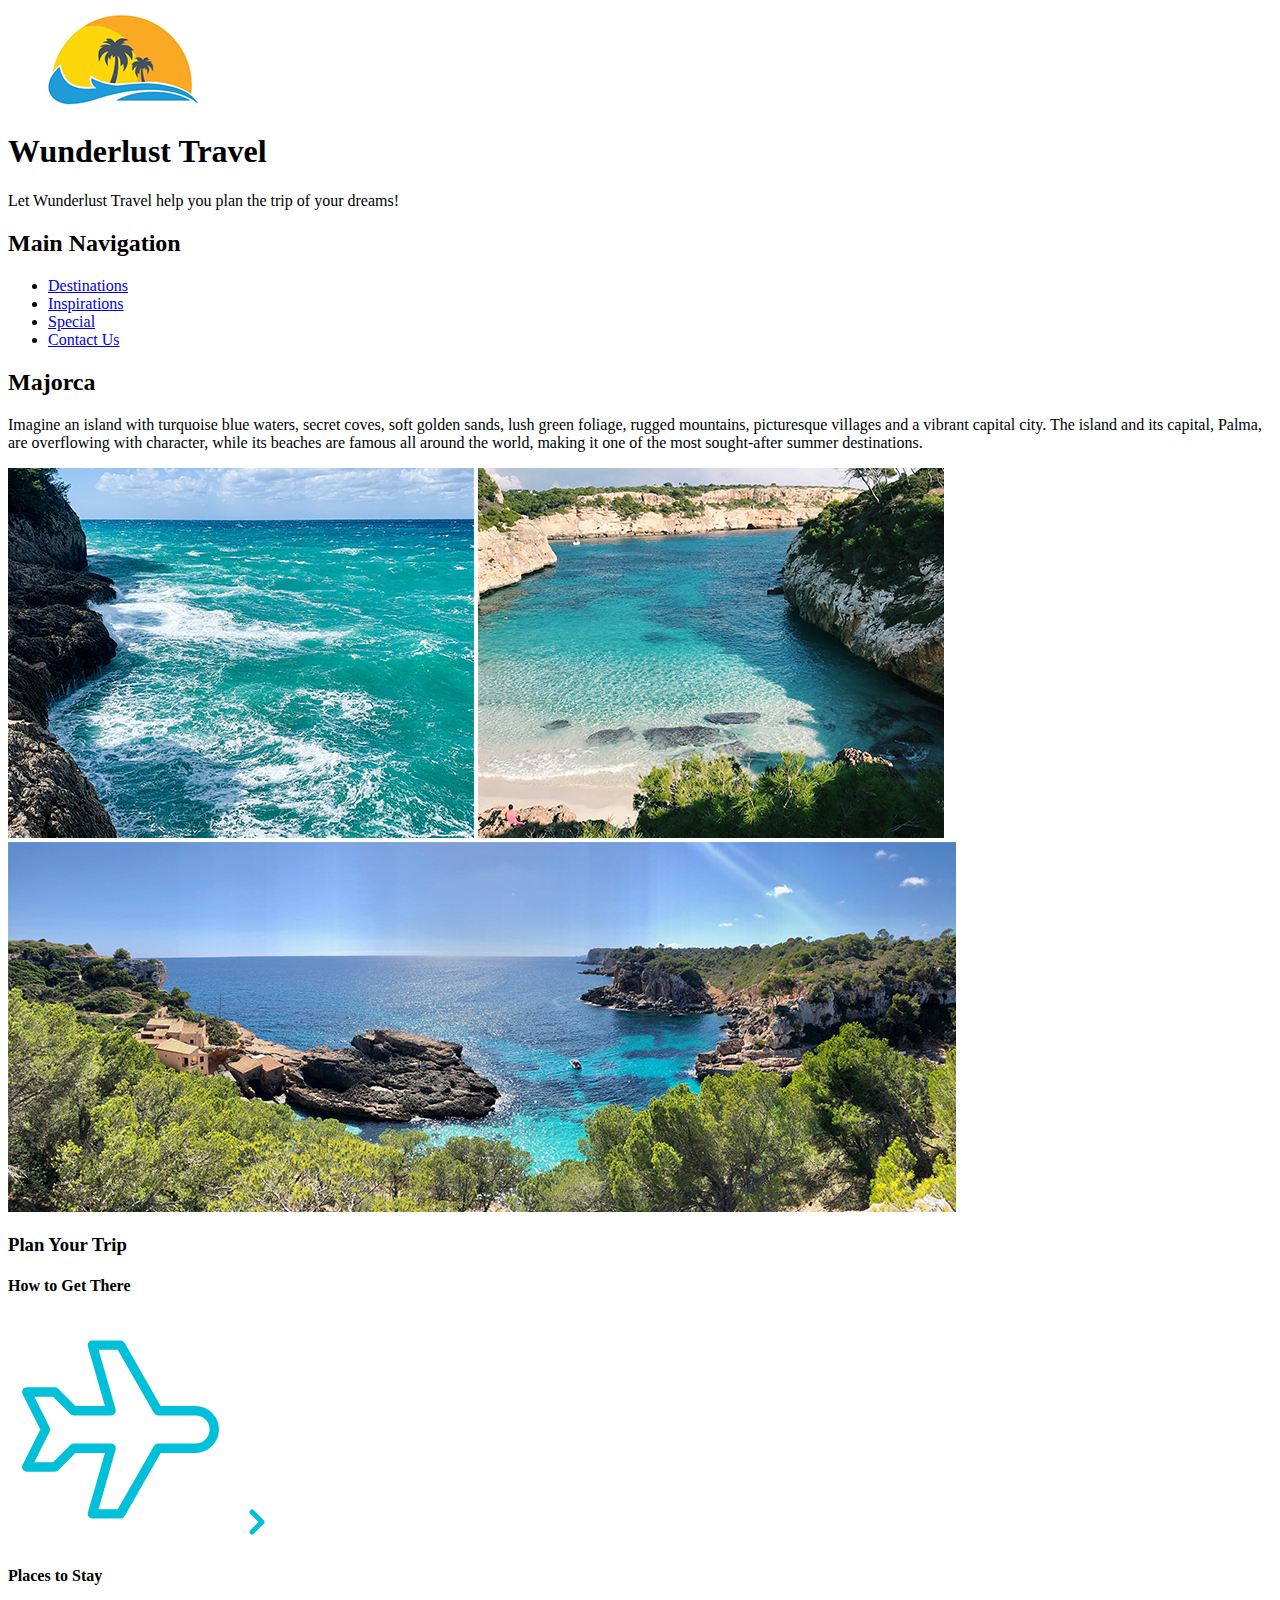
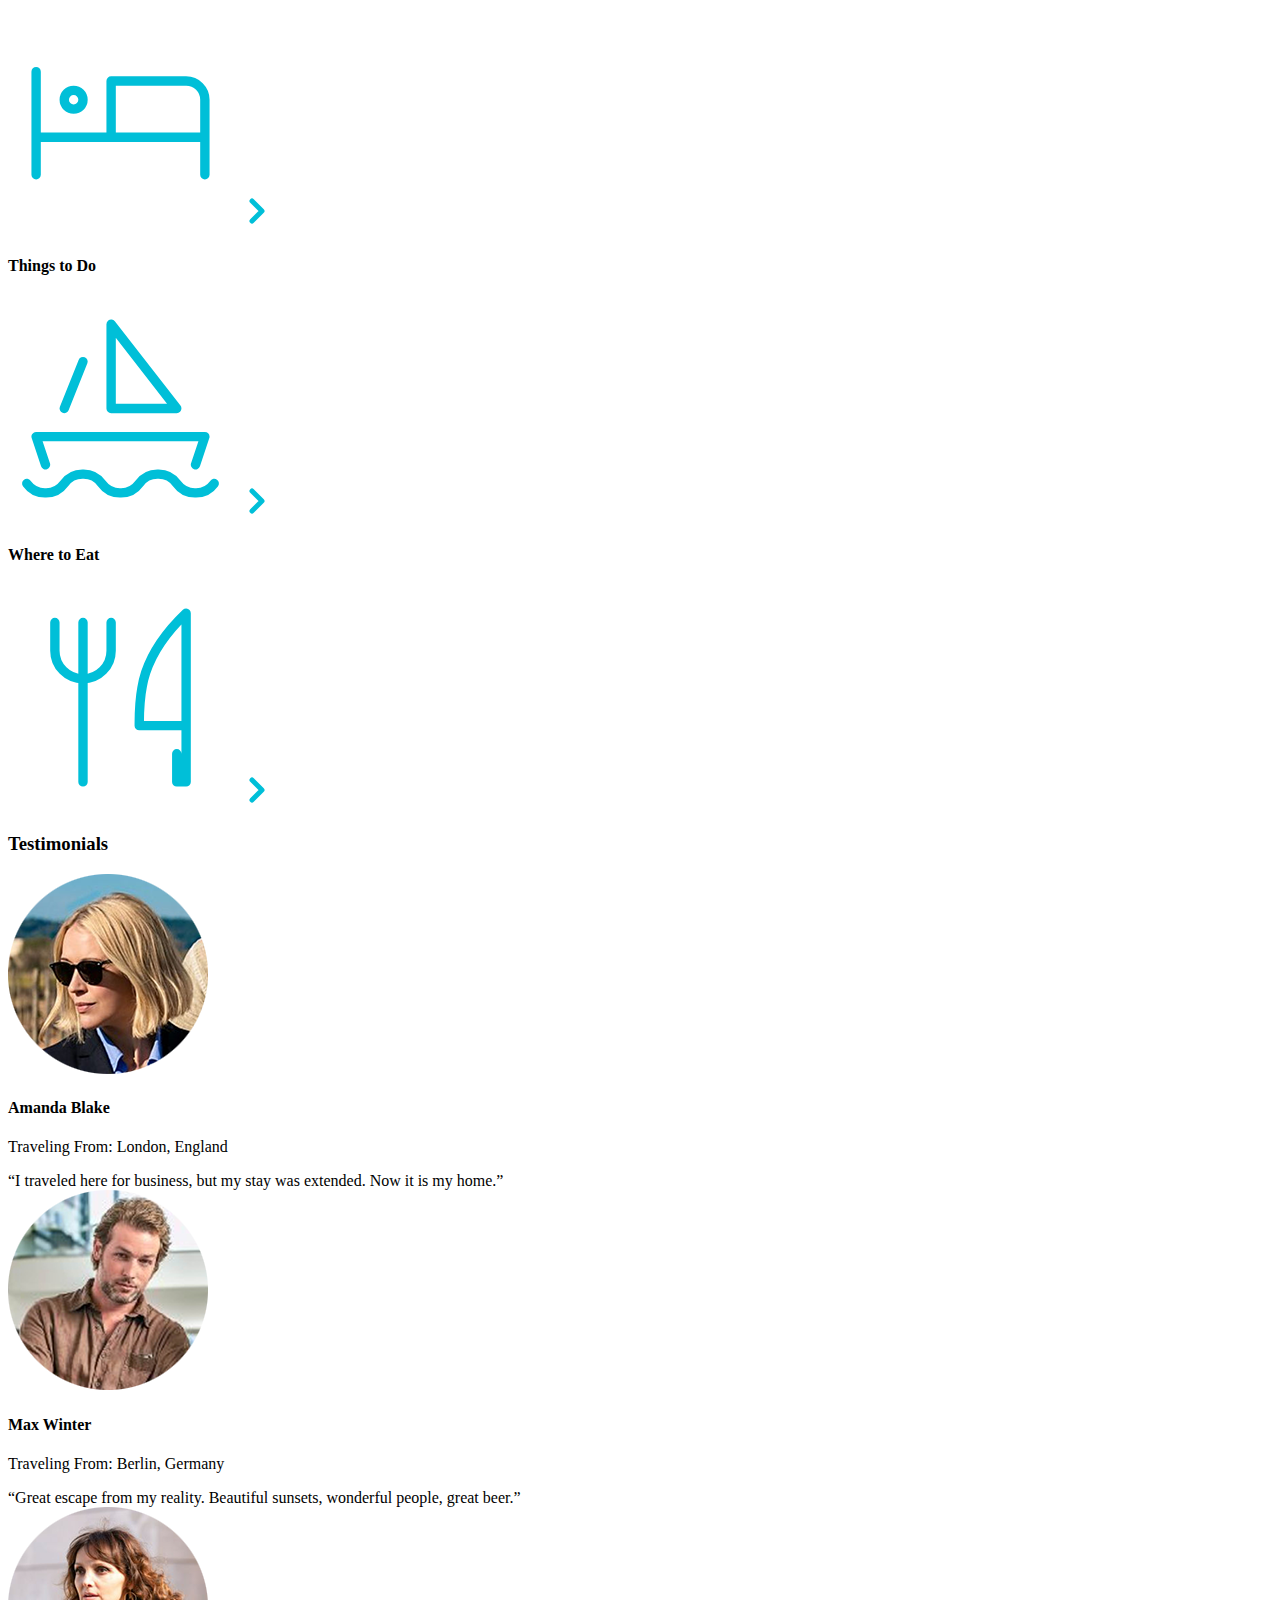
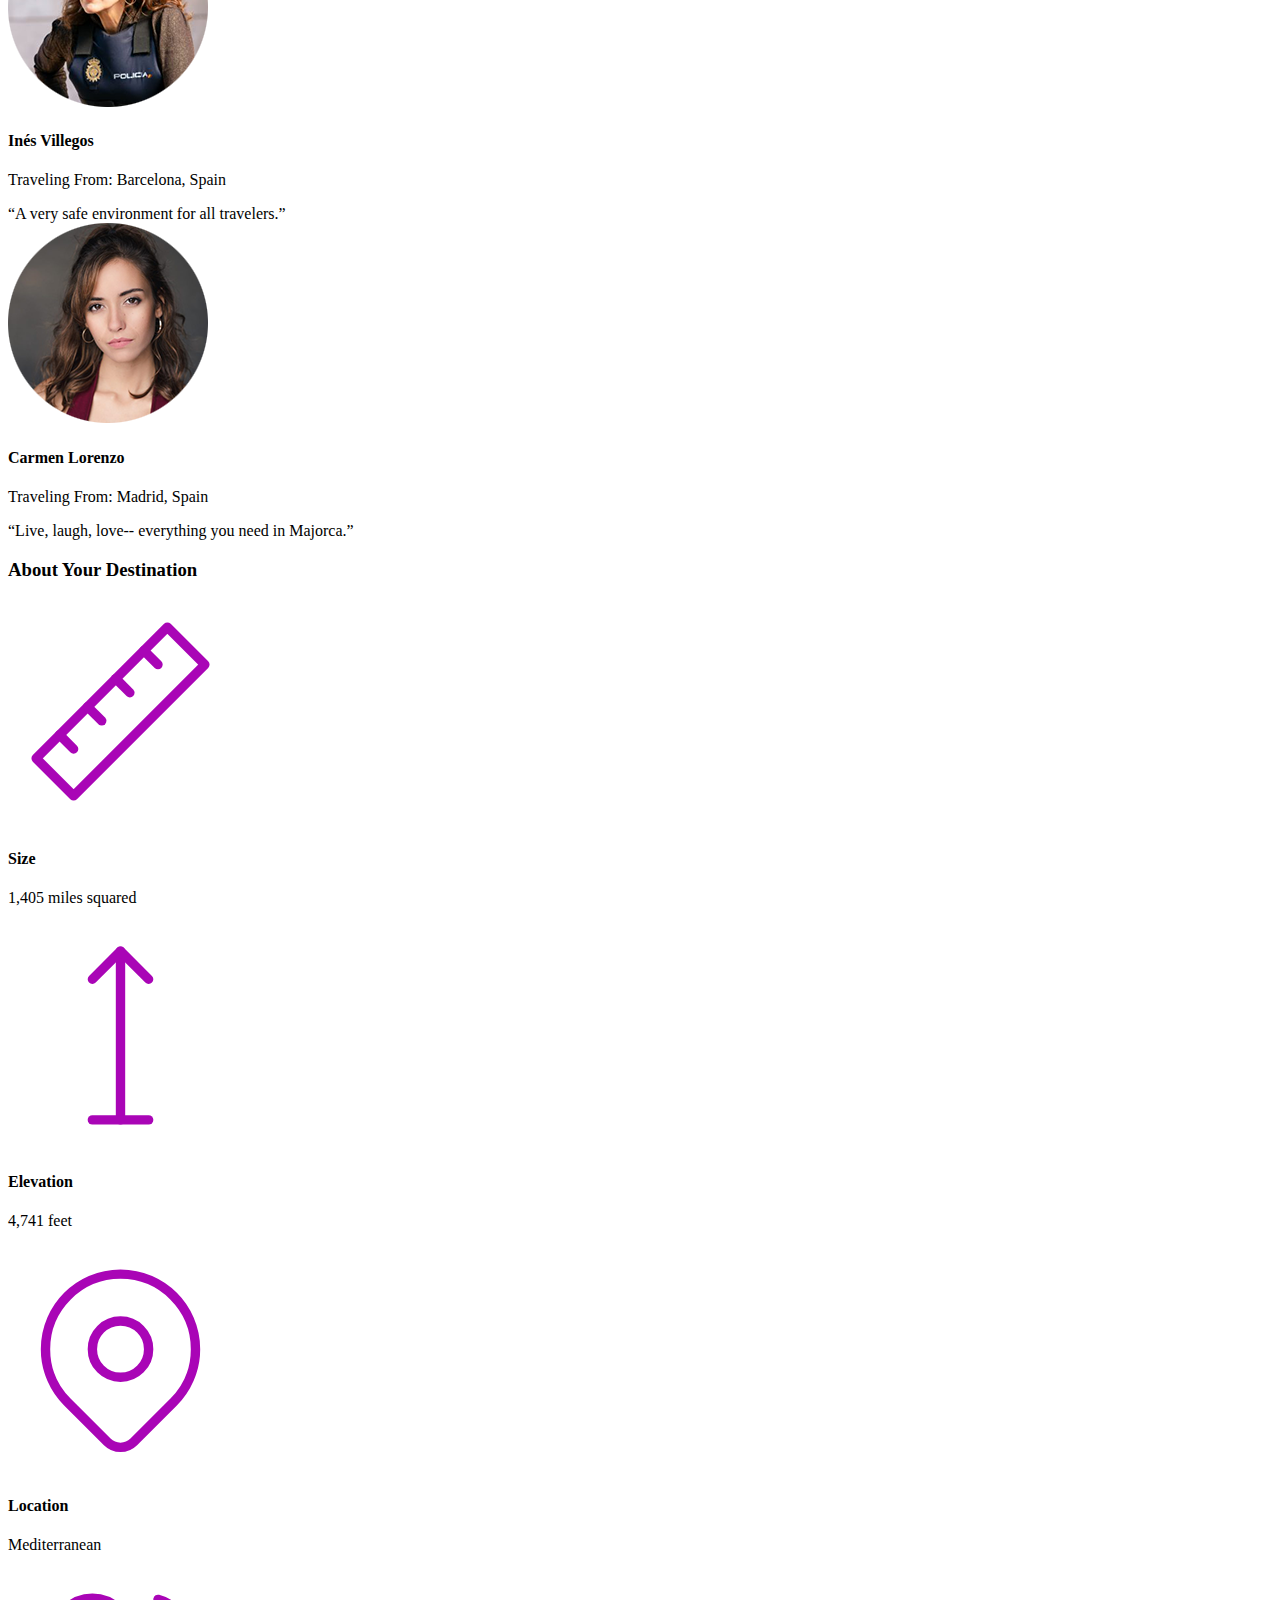
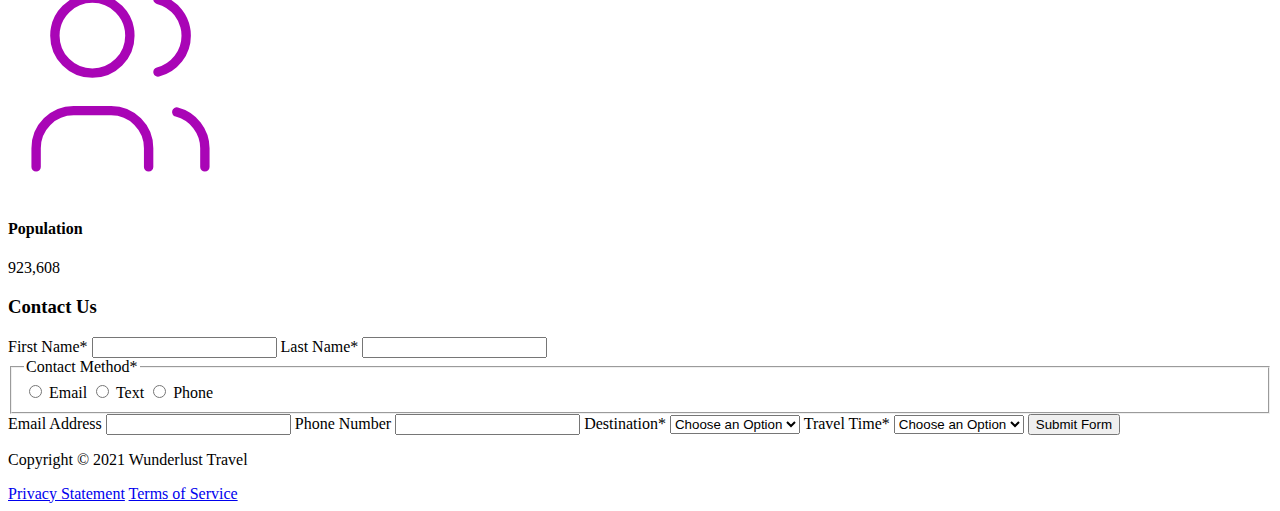
==== commit c0292547: "Add files via upload" ====
--- a/majorca.html
+++ b/majorca.html
@@ -83,8 +83,8 @@
                 <section>
                     <h3>Testimonials</h3>
                     <section>
-                        <img src="images/mirando-blake.png" alt="Miranda Blake has a blonde bob and is wearing dark sunglasses">
-                        <h4>Amanda Blakeh</h4>  
+                        <img src="images/miranda-blake.png" alt="Miranda Blake has a blonde bob and is wearing dark sunglasses">
+                        <h4>Amanda Blake</h4>  
                         <p>Traveling From: London, England</p>
                         <q>I traveled here for business, but my stay was extended. Now it is my home.</q>
                     </section>
